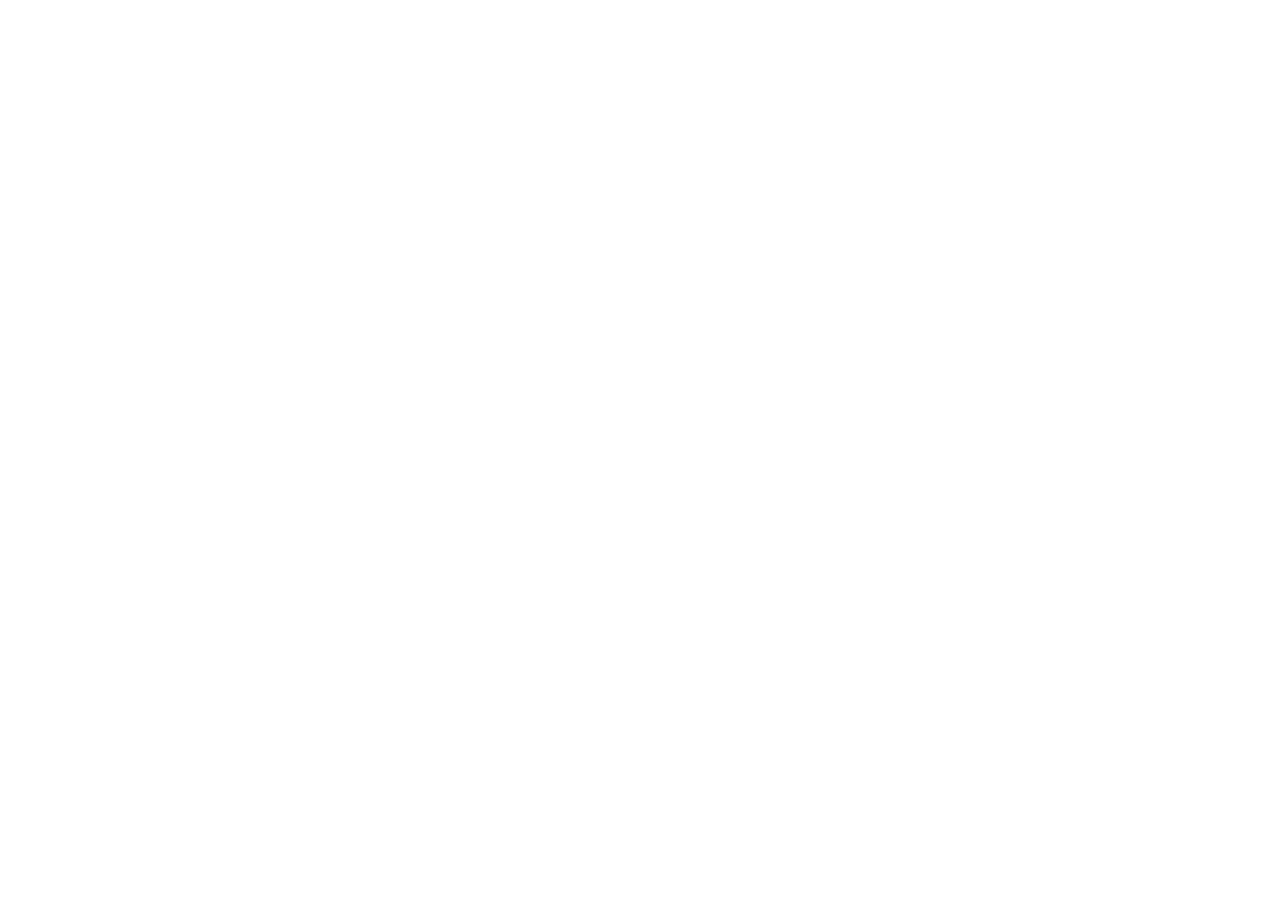
==== frontend/index.html @ 3ef9bd26 "Add Phase 6: no-build Vue 3 frontend (vendored libs) served by FastAPI with SPA fallback; 9 views + " ====
<!doctype html>
<html lang="zh-CN">
  <head>
    <meta charset="UTF-8" />
    <meta name="viewport" content="width=device-width, initial-scale=1.0" />
    <title>宝可梦对战助手</title>
    <link rel="stylesheet" href="/vendor/element-plus.css" />
    <link rel="stylesheet" href="/css/app.css" />
  </head>
  <body>
    <div id="app"></div>
    <script src="/vendor/vue.global.prod.js"></script>
    <script src="/vendor/vue-router.global.prod.js"></script>
    <script src="/vendor/element-plus.full.min.js"></script>
    <script src="/vendor/element-plus-icons.iife.min.js"></script>
    <script type="module" src="/js/main.js"></script>
  </body>
</html>
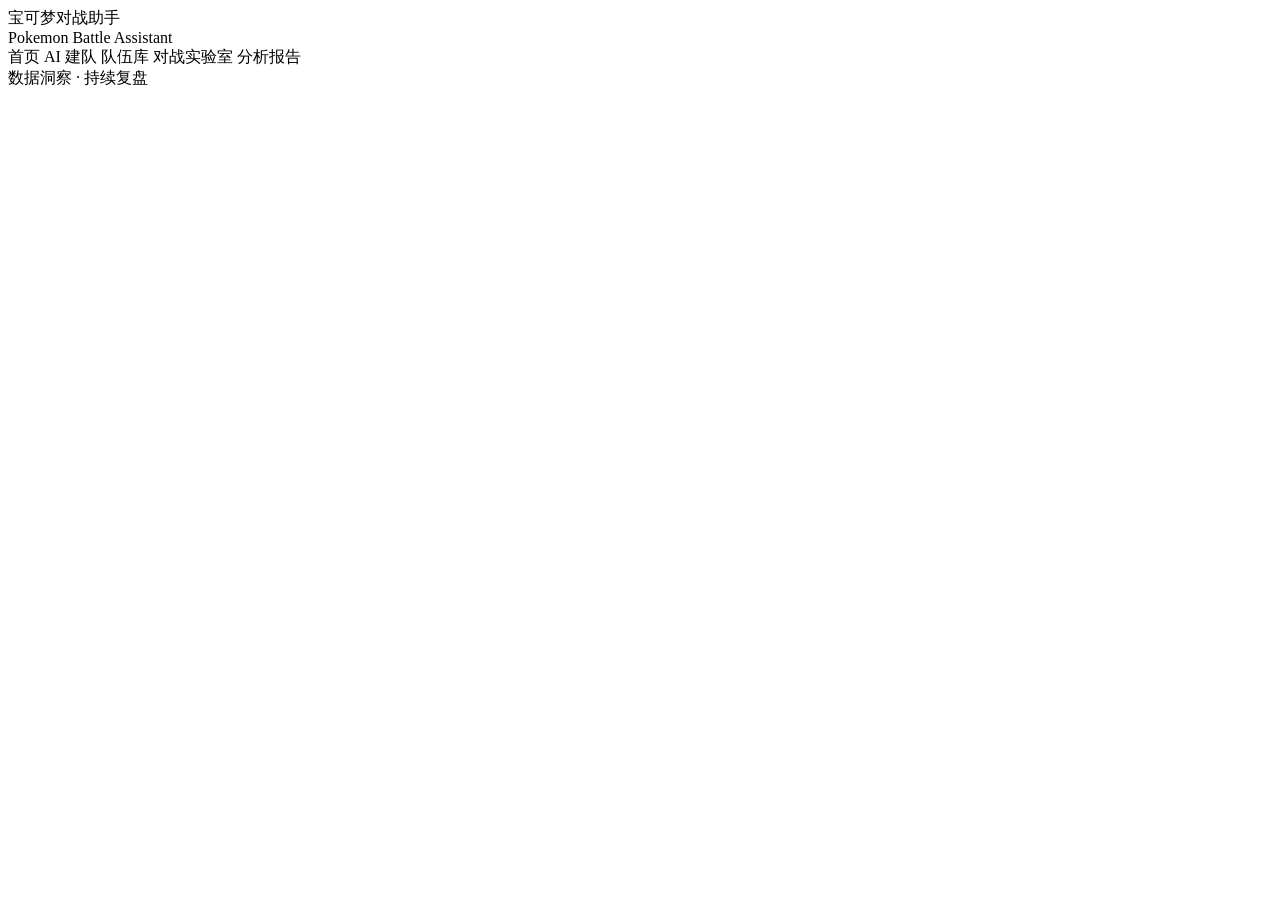
==== commit 307db726: "feat: rebuild complete - team builder, battle lab, analysis bot with full frontend - Data layer: dex" ====
--- a/frontend/index.html
+++ b/frontend/index.html
@@ -1,18 +1,52 @@
-<!doctype html>
+<!DOCTYPE html>
 <html lang="zh-CN">
-  <head>
-    <meta charset="UTF-8" />
-    <meta name="viewport" content="width=device-width, initial-scale=1.0" />
-    <title>宝可梦对战助手</title>
-    <link rel="stylesheet" href="/vendor/element-plus.css" />
-    <link rel="stylesheet" href="/css/app.css" />
-  </head>
-  <body>
-    <div id="app"></div>
-    <script src="/vendor/vue.global.prod.js"></script>
-    <script src="/vendor/vue-router.global.prod.js"></script>
-    <script src="/vendor/element-plus.full.min.js"></script>
-    <script src="/vendor/element-plus-icons.iife.min.js"></script>
-    <script type="module" src="/js/main.js"></script>
-  </body>
+<head>
+<meta charset="UTF-8">
+<meta name="viewport" content="width=device-width, initial-scale=1.0">
+<title>宝可梦对战助手</title>
+<link rel="stylesheet" href="/vendor/element-plus.css">
+<link rel="stylesheet" href="/css/app.css">
+</head>
+<body>
+<div id="app" v-cloak>
+  <el-container class="layout">
+    <el-aside width="216px" class="aside">
+      <div class="logo">
+        <div class="logo-title">宝可梦对战助手</div>
+        <div class="logo-sub">Pokemon Battle Assistant</div>
+      </div>
+      <el-menu :default-active="active" router class="menu">
+        <el-menu-item index="/">首页</el-menu-item>
+        <el-menu-item index="/generate">AI 建队</el-menu-item>
+        <el-menu-item index="/teams">队伍库</el-menu-item>
+        <el-menu-item index="/lab">对战实验室</el-menu-item>
+        <el-menu-item index="/analyses">分析报告</el-menu-item>
+      </el-menu>
+      <div class="aside-foot">
+        <div class="foot-item muted">数据洞察 · 持续复盘</div>
+      </div>
+    </el-aside>
+    <el-main class="main">
+      <router-view></router-view>
+    </el-main>
+  </el-container>
+</div>
+
+<script src="/vendor/vue.global.prod.js"></script>
+<script src="/vendor/vue-router.global.prod.js"></script>
+<script src="/vendor/element-plus.full.min.js"></script>
+<script src="/vendor/element-plus-zh-cn.min.js"></script>
+<script src="/vendor/echarts.min.js"></script>
+<script src="/js/api.js"></script>
+<script src="/js/components.js"></script>
+<script src="/js/views/HomeView.js?v=2"></script>
+<script src="/js/views/GenerateView.js?v=2"></script>
+<script src="/js/views/TeamsView.js?v=2"></script>
+<script src="/js/views/TeamDetailView.js?v=2"></script>
+<script src="/js/views/LabView.js?v=4"></script>
+<script src="/js/views/BattleDetailView.js?v=2"></script>
+<script src="/js/views/AnalysesView.js?v=1"></script>
+<script src="/js/views/AnalysisDetailView.js?v=1"></script>
+<script src="/js/app.js?v=3"></script>
+</body>
 </html>
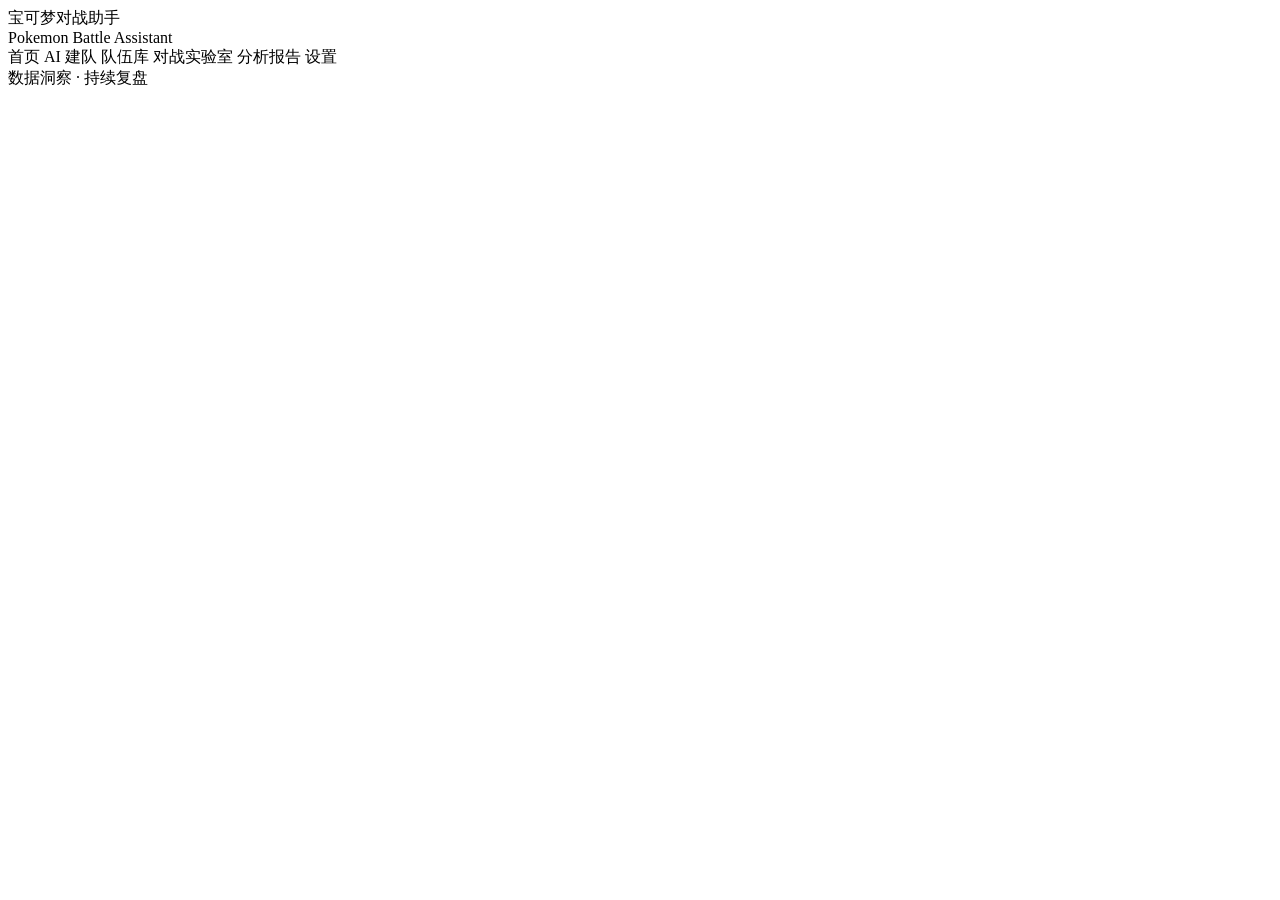
==== commit 589827ca: "feat: settings page, lab singles-only guard, README & design brief for interview release - Settings:" ====
--- a/frontend/index.html
+++ b/frontend/index.html
@@ -21,6 +21,7 @@
         <el-menu-item index="/teams">队伍库</el-menu-item>
         <el-menu-item index="/lab">对战实验室</el-menu-item>
         <el-menu-item index="/analyses">分析报告</el-menu-item>
+        <el-menu-item index="/settings">设置</el-menu-item>
       </el-menu>
       <div class="aside-foot">
         <div class="foot-item muted">数据洞察 · 持续复盘</div>
@@ -43,10 +44,11 @@
 <script src="/js/views/GenerateView.js?v=2"></script>
 <script src="/js/views/TeamsView.js?v=2"></script>
 <script src="/js/views/TeamDetailView.js?v=2"></script>
-<script src="/js/views/LabView.js?v=4"></script>
+<script src="/js/views/LabView.js?v=5"></script>
 <script src="/js/views/BattleDetailView.js?v=2"></script>
 <script src="/js/views/AnalysesView.js?v=1"></script>
 <script src="/js/views/AnalysisDetailView.js?v=1"></script>
-<script src="/js/app.js?v=3"></script>
+<script src="/js/views/SettingsView.js?v=1"></script>
+<script src="/js/app.js?v=4"></script>
 </body>
 </html>
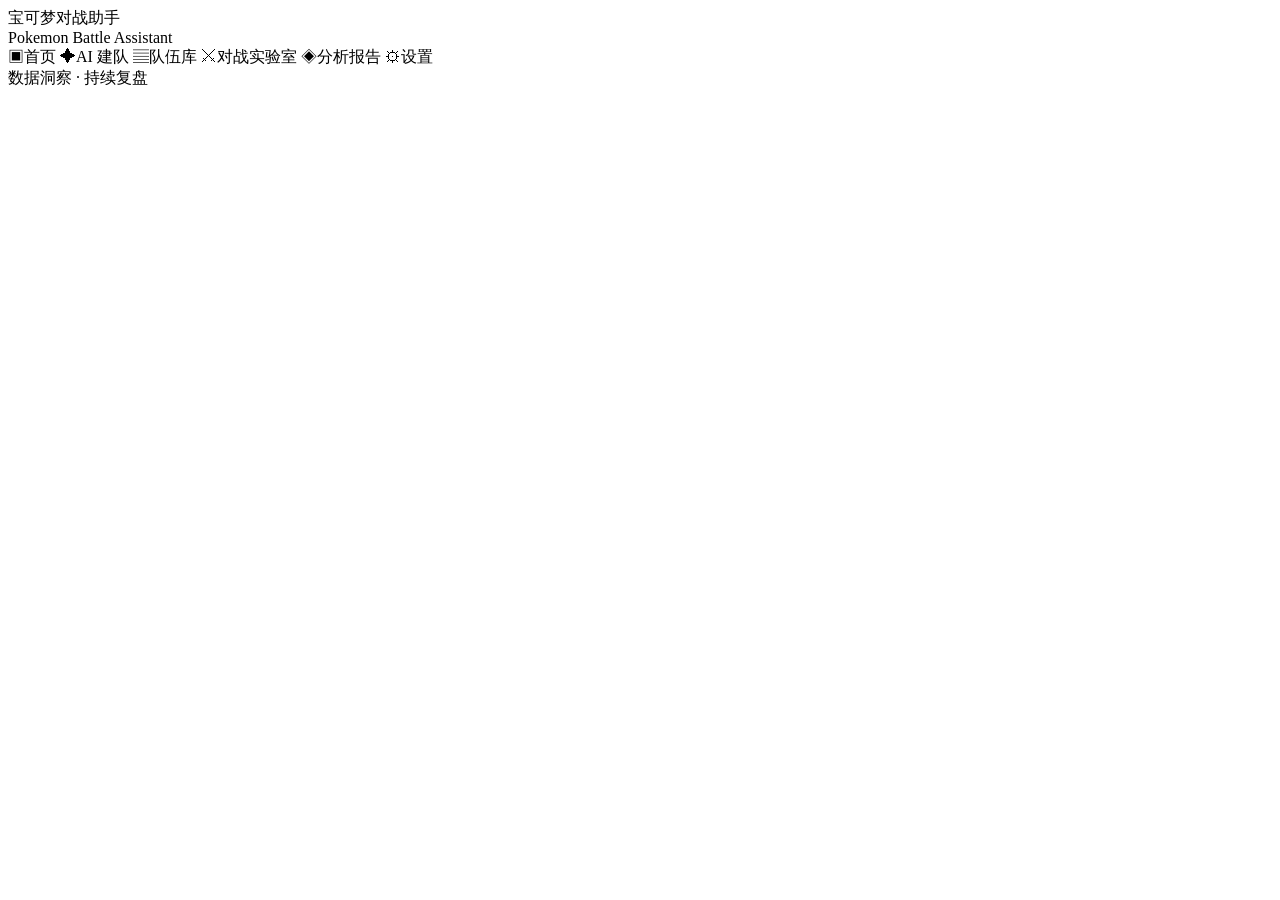
==== commit 01cced35: "feat: pixel-art Pokemon frontend revamp with data dashboard - design system: pixel tokens, Press Sta" ====
--- a/frontend/index.html
+++ b/frontend/index.html
@@ -5,7 +5,7 @@
 <meta name="viewport" content="width=device-width, initial-scale=1.0">
 <title>宝可梦对战助手</title>
 <link rel="stylesheet" href="/vendor/element-plus.css">
-<link rel="stylesheet" href="/css/app.css">
+<link rel="stylesheet" href="/css/app.css?v=3">
 </head>
 <body>
 <div id="app" v-cloak>
@@ -16,12 +16,12 @@
         <div class="logo-sub">Pokemon Battle Assistant</div>
       </div>
       <el-menu :default-active="active" router class="menu">
-        <el-menu-item index="/">首页</el-menu-item>
-        <el-menu-item index="/generate">AI 建队</el-menu-item>
-        <el-menu-item index="/teams">队伍库</el-menu-item>
-        <el-menu-item index="/lab">对战实验室</el-menu-item>
-        <el-menu-item index="/analyses">分析报告</el-menu-item>
-        <el-menu-item index="/settings">设置</el-menu-item>
+        <el-menu-item index="/"><span class="menu-ico">▣</span>首页</el-menu-item>
+        <el-menu-item index="/generate"><span class="menu-ico">✦</span>AI 建队</el-menu-item>
+        <el-menu-item index="/teams"><span class="menu-ico">▤</span>队伍库</el-menu-item>
+        <el-menu-item index="/lab"><span class="menu-ico">⚔</span>对战实验室</el-menu-item>
+        <el-menu-item index="/analyses"><span class="menu-ico">◈</span>分析报告</el-menu-item>
+        <el-menu-item index="/settings"><span class="menu-ico">⚙</span>设置</el-menu-item>
       </el-menu>
       <div class="aside-foot">
         <div class="foot-item muted">数据洞察 · 持续复盘</div>
@@ -39,15 +39,15 @@
 <script src="/vendor/element-plus-zh-cn.min.js"></script>
 <script src="/vendor/echarts.min.js"></script>
 <script src="/js/api.js"></script>
-<script src="/js/components.js"></script>
-<script src="/js/views/HomeView.js?v=2"></script>
+<script src="/js/components.js?v=2"></script>
+<script src="/js/views/HomeView.js?v=3"></script>
 <script src="/js/views/GenerateView.js?v=2"></script>
-<script src="/js/views/TeamsView.js?v=2"></script>
+<script src="/js/views/TeamsView.js?v=3"></script>
 <script src="/js/views/TeamDetailView.js?v=2"></script>
-<script src="/js/views/LabView.js?v=5"></script>
-<script src="/js/views/BattleDetailView.js?v=2"></script>
-<script src="/js/views/AnalysesView.js?v=1"></script>
-<script src="/js/views/AnalysisDetailView.js?v=1"></script>
+<script src="/js/views/LabView.js?v=6"></script>
+<script src="/js/views/BattleDetailView.js?v=3"></script>
+<script src="/js/views/AnalysesView.js?v=2"></script>
+<script src="/js/views/AnalysisDetailView.js?v=2"></script>
 <script src="/js/views/SettingsView.js?v=1"></script>
 <script src="/js/app.js?v=4"></script>
 </body>
